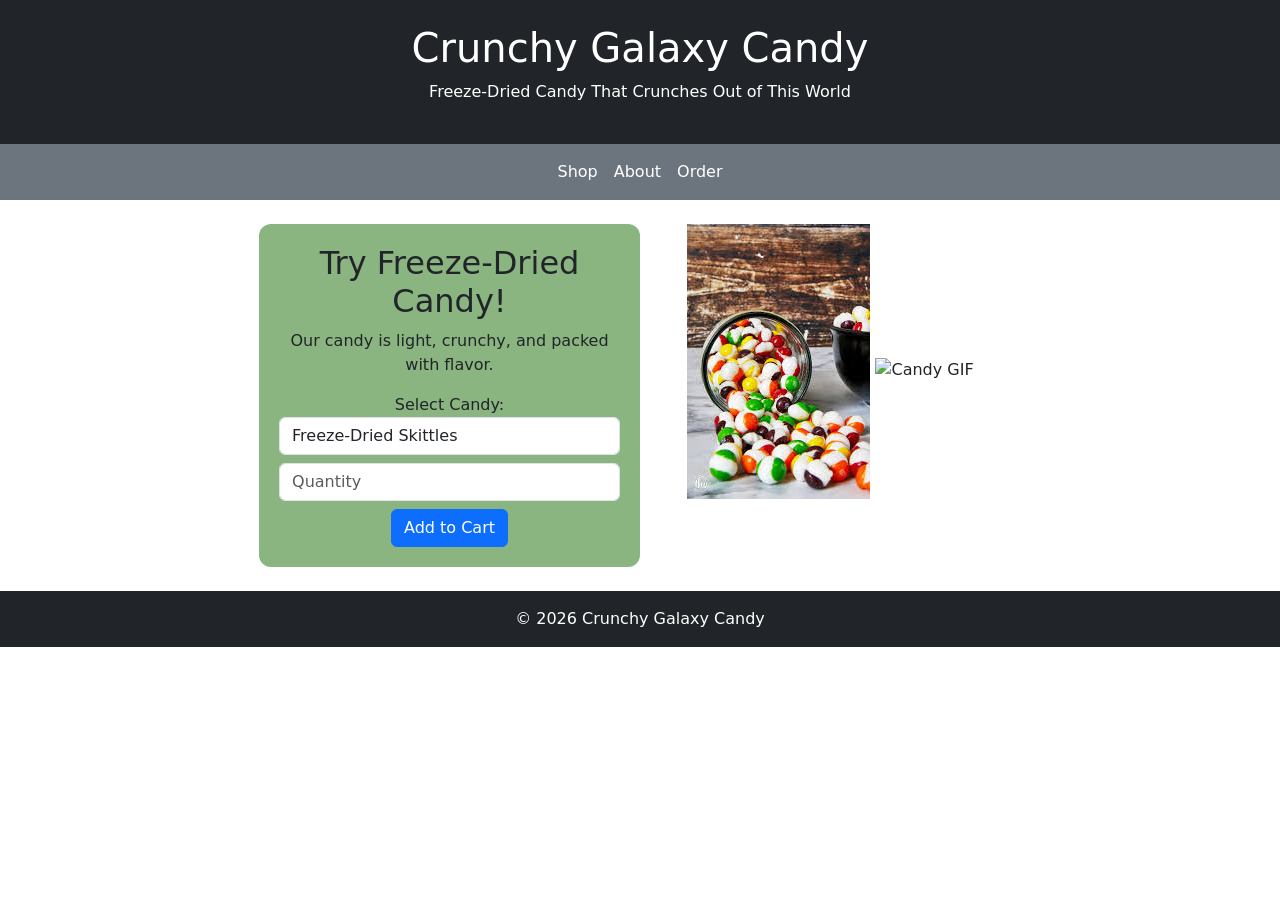
==== FD-candy-site/HTML/index.html @ acb565ee "update" ====
<!DOCTYPE html>
<html lang="en">
<head>
    <meta charset="UTF-8">
    <title>Crunchy Galaxy Candy | Home</title>

    <link href="https://cdn.jsdelivr.net/npm/bootstrap@5.3.2/dist/css/bootstrap.min.css" rel="stylesheet">
    <link rel="stylesheet" href="styles.css">

    <style>
        .highlight {
            background-color: #8ab581;
            padding: 20px;
            border-radius: 12px;
        }
    </style>
</head>
<body>

<header class="bg-dark text-white text-center p-4">
    <h1>Crunchy Galaxy Candy</h1>
    <p>Freeze-Dried Candy That Crunches Out of This World</p>
    <link rel="stylesheet" href="https://cdnjs.cloudflare.com/ajax/libs/font-awesome/6.5.0/css/all.min.css">

</header>

<nav class="navbar navbar-expand bg-secondary">
    <div class="container">
        <ul class="navbar-nav mx-auto">
            <li class="nav-item"><a class="nav-link text-white" href="index.html">Shop</a></li>
            <li class="nav-item"><a class="nav-link text-white" href="about.html">About</a></li>
            <li class="nav-item"><a class="nav-link text-white" href="contact.html">Order</a></li>
        </ul>
    </div>
</nav>

<div class="container mt-4 d-flex justify-content-center">
    <div class="row">
        <div class="col-md-6 highlight fade-in text-center">
            <h2>Try Freeze-Dried Candy!</h2>
            <p>Our candy is light, crunchy, and packed with flavor.</p>

            <!-- Form #1 -->
            <form>
                <label>Select Candy:</label>
                <select class="form-control mb-2" name="candy" required>
                    <option>Freeze-Dried Skittles</option>
                    <option>Freeze-Dried Nerds Clusters</option>
                    <option>Freeze-Dried Peeps</option>
                    <option>Freeze-Dried Milk Duds</option>
                    <option>Freeze-Dried Airheads</option>
                    <option>Freeze-Dried Laffy-Taffy</option>
                </select>

                <input type="number"
                       name="quantity"
                       placeholder="Quantity"
                       class="form-control mb-2"
                       min="1"
                       required>
                <input type="submit" value="Add to Cart" class="btn btn-primary">
            </form>
        </div>

        <div class="col-md-6 text-center">
            <img src="../images/skittles.jpg" alt="Freeze-dried candy">


            <img src="https://media.giphy.com/media/l0MYt5jPR6QX5pnqM/giphy.gif"
                 class="img-fluid mt-3"
                 alt="Candy GIF">
        </div>
    </div>
</div>

<footer class="text-center p-3 mt-4 bg-dark text-white">
    © 2026 Crunchy Galaxy Candy
</footer>

</body>
</html>
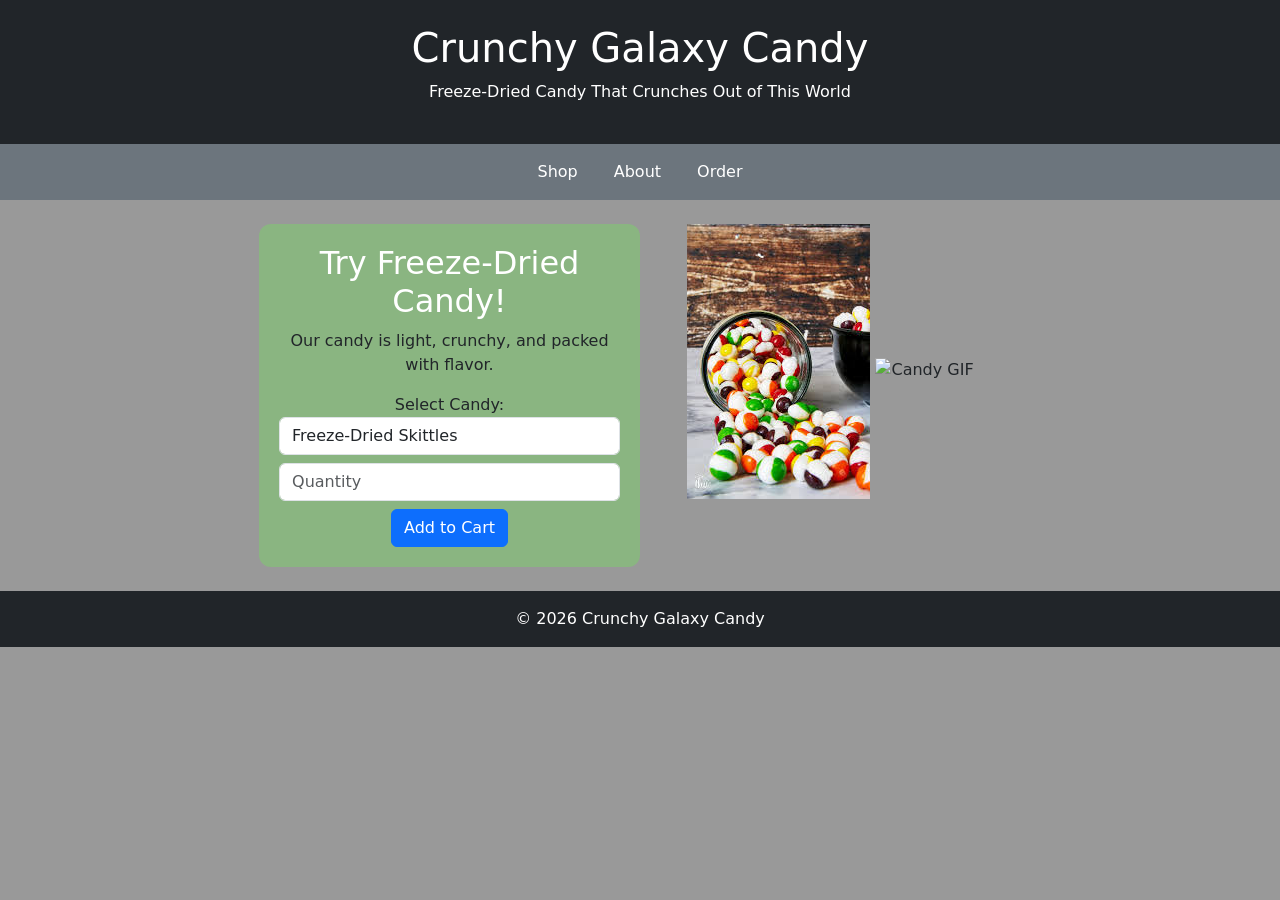
==== commit 3f2d996f: "update1" ====
--- a/FD-candy-site/HTML/index.html
+++ b/FD-candy-site/HTML/index.html
@@ -5,7 +5,7 @@
     <title>Crunchy Galaxy Candy | Home</title>
 
     <link href="https://cdn.jsdelivr.net/npm/bootstrap@5.3.2/dist/css/bootstrap.min.css" rel="stylesheet">
-    <link rel="stylesheet" href="styles.css">
+    <link rel="stylesheet" href="../CSS/style.css">
 
     <style>
         .highlight {
--- a/FD-candy-site/CSS/style.css
+++ b/FD-candy-site/CSS/style.css
@@ -0,0 +1,81 @@
+html, body {
+    height: 100%;
+    margin: 0;
+}
+
+body {
+    background:
+            linear-gradient(rgba(0,0,0,0.4), rgba(0,0,0,0.4)),
+            url("../images/background.jpg");
+    background-size: cover;
+    background-position: center;
+    background-repeat: no-repeat;
+}
+
+h1, h2 {
+    color: #ffffff;
+}
+
+/* Navbar */
+.navbar-nav {
+    display: flex;
+    gap: 20px;
+}
+
+/* Animations */
+@keyframes fadeIn {
+    from { opacity: 0; }
+    to { opacity: 1; }
+}
+
+.fade-in {
+    animation: fadeIn 2s ease-in;
+}
+
+@keyframes bounce {
+    0% { transform: translateY(0); }
+    50% { transform: translateY(-10px); }
+    100% { transform: translateY(0); }
+}
+
+.bounce {
+    animation: bounce 2s infinite;
+}
+
+@keyframes slideIn {
+    from { transform: translateX(-100px); opacity: 0; }
+    to { transform: translateX(0); opacity: 1; }
+}
+
+.slide-in {
+    animation: slideIn 1.5s ease-out;
+}
+
+/* Content panels */
+.content-box {
+    background-color: rgba(255, 255, 255, 0.9);
+    padding: 30px;
+    border-radius: 12px;
+    max-width: 1000px;
+    margin: 40px auto;
+}
+
+.intro-text {
+    color: #222;
+    font-size: 1.1rem;
+    margin-bottom: 20px;
+}
+
+/* Order form panel */
+.order-box {
+    background-color: rgba(255, 255, 255, 0.95);
+    padding: 30px;
+    border-radius: 15px;
+    box-shadow: 0 8px 20px rgba(0,0,0,0.2);
+}
+
+.order-box h4,
+.order-box label {
+    color: #222;
+    font-weight: 600;
+}
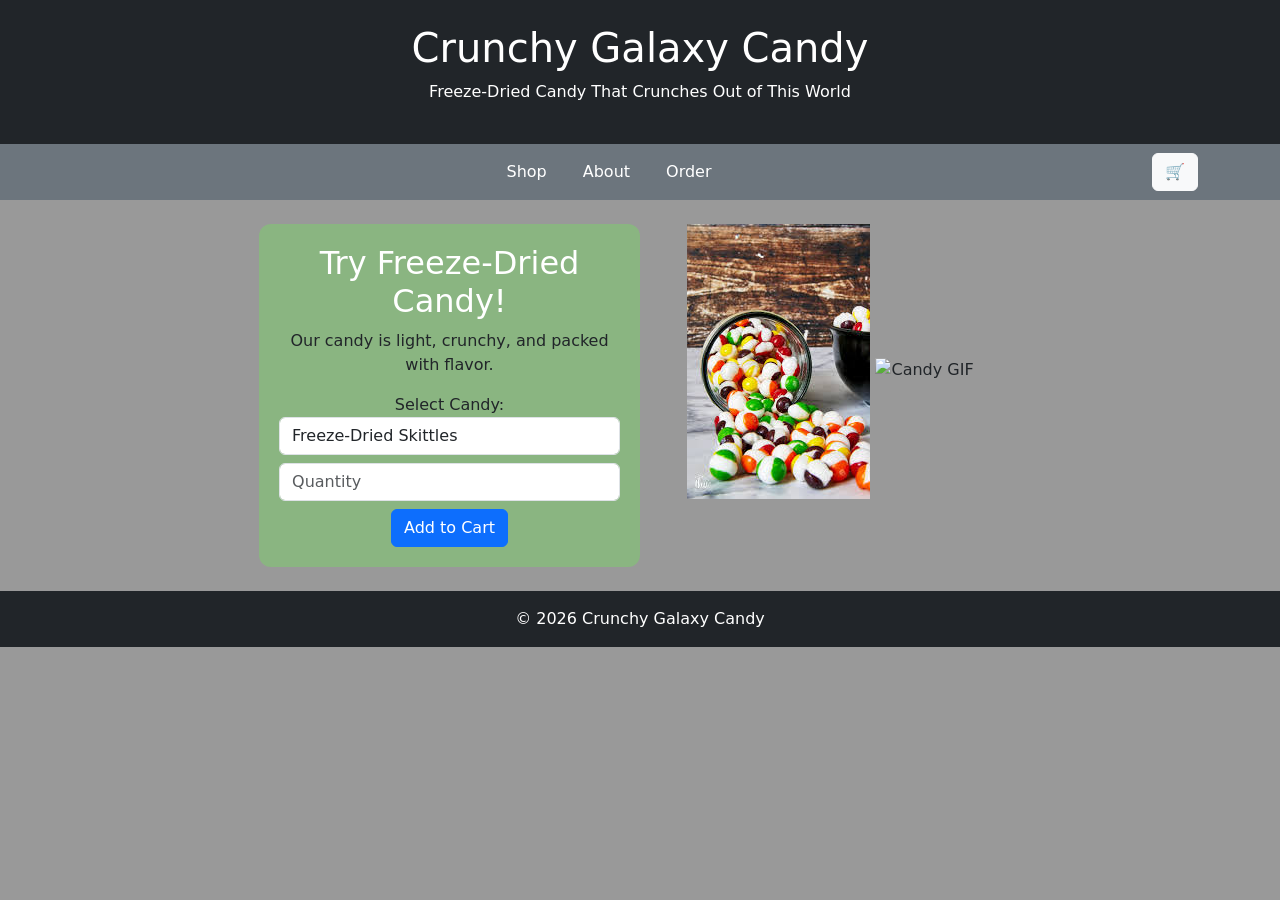
==== commit 837b019f: "update2" ====
--- a/FD-candy-site/HTML/index.html
+++ b/FD-candy-site/HTML/index.html
@@ -29,8 +29,11 @@
         <ul class="navbar-nav mx-auto">
             <li class="nav-item"><a class="nav-link text-white" href="index.html">Shop</a></li>
             <li class="nav-item"><a class="nav-link text-white" href="about.html">About</a></li>
-            <li class="nav-item"><a class="nav-link text-white" href="contact.html">Order</a></li>
+            <li class="nav-item"><a class="nav-link text-white" href="order.html">Order</a></li>
         </ul>
+        <button class="btn btn-light ms-3">
+            🛒
+        </button>
     </div>
 </nav>
 
--- a/FD-candy-site/CSS/style.css
+++ b/FD-candy-site/CSS/style.css
@@ -53,7 +53,7 @@
 
 /* Content panels */
 .content-box {
-    background-color: rgba(255, 255, 255, 0.9);
+    background-color: rgb(138, 181, 129);
     padding: 30px;
     border-radius: 12px;
     max-width: 1000px;
@@ -68,7 +68,7 @@
 
 /* Order form panel */
 .order-box {
-    background-color: rgba(255, 255, 255, 0.95);
+    background-color: rgb(138, 181, 129);
     padding: 30px;
     border-radius: 15px;
     box-shadow: 0 8px 20px rgba(0,0,0,0.2);
